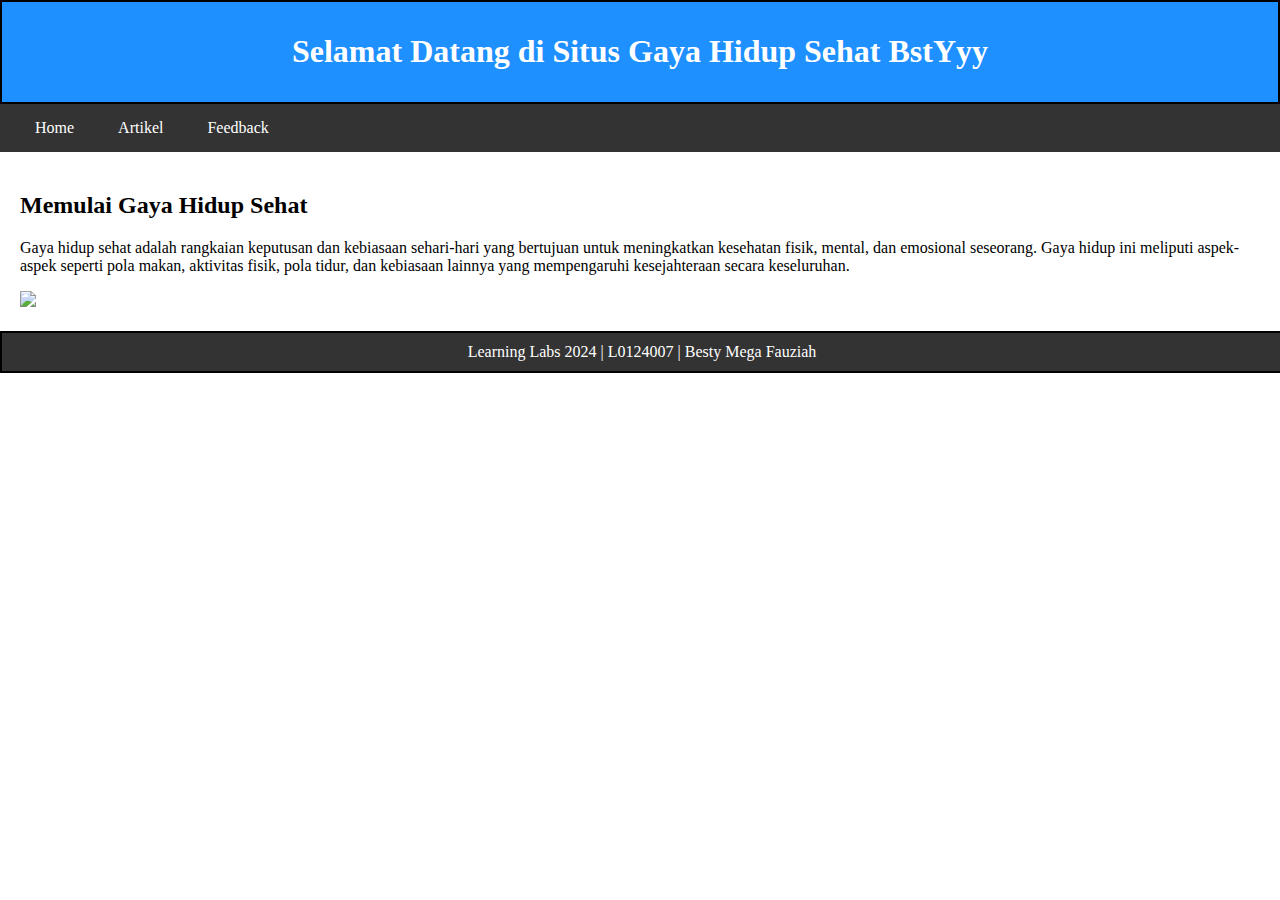
==== HTML/index.html @ 799bc5be "Create index.html" ====
<!DOCTYPE html>
<html lang="id">
<head>
    <meta charset="UTF-8">
    <meta name="viewport" content="width=device-width, initial-scale=1.0">
    <title>Gaya Hidup Sehat - Home</title>
    <link rel="stylesheet" href="../CSS/styles.css">
</head>
<body>
    <header>
        <h1>Selamat Datang di Situs Gaya Hidup Sehat BstYyy</h1>
    </header>
    <nav>
        <a href="index.html">Home</a>
        <a href="content.html">Artikel</a>
        <a href="feedback.html">Feedback</a>
    </nav>
    <main>
        <h2>Memulai Gaya Hidup Sehat</h2>
        <p>Gaya hidup sehat adalah rangkaian keputusan dan kebiasaan sehari-hari yang bertujuan untuk meningkatkan kesehatan fisik, mental, dan emosional seseorang. Gaya hidup ini meliputi aspek-aspek seperti pola makan, aktivitas fisik, pola tidur, dan kebiasaan lainnya yang mempengaruhi kesejahteraan secara keseluruhan.</p>
        <img src="https://media.suara.com/pictures/970x544/2021/05/12/93362-ilustrasi-gaya-hidup-sehat-freepik.jpg" width="90%">
    </main>
    <footer>
        Learning Labs 2024 | L0124007 | Besty Mega Fauziah
    </footer>
    <script src="js/script.js"></script>
</body>
</html>
---- CSS/styles.css ----
body {
    font-family: 'Times New Roman', Times, serif;
    margin: 0;
    padding: 0;
}

    header {
    background-color: #1E90FF; 
    color: white;
    padding: 10px 0;
    text-align: center;
    border: 2px solid #000; 
}

nav {
    background-color: #333;
    color: white;
    padding: 15px;
}

nav a {
    color: white;
    padding: 14px 20px;
    text-decoration: none;
}

nav a:hover {
    background-color: #ddd;
    color: black;
}

main {
    padding: 20px;
}

aside {
    background-color: #f4f4f4;
    padding: 15px;
    margin-top: 20px;
}

footer {
    background-color: #333;
    color: white;
    text-align: center;
    padding: 10px 0;
    border: 2px solid #000; 
    position: relative;
    bottom: 0;
    width: 100%;
}
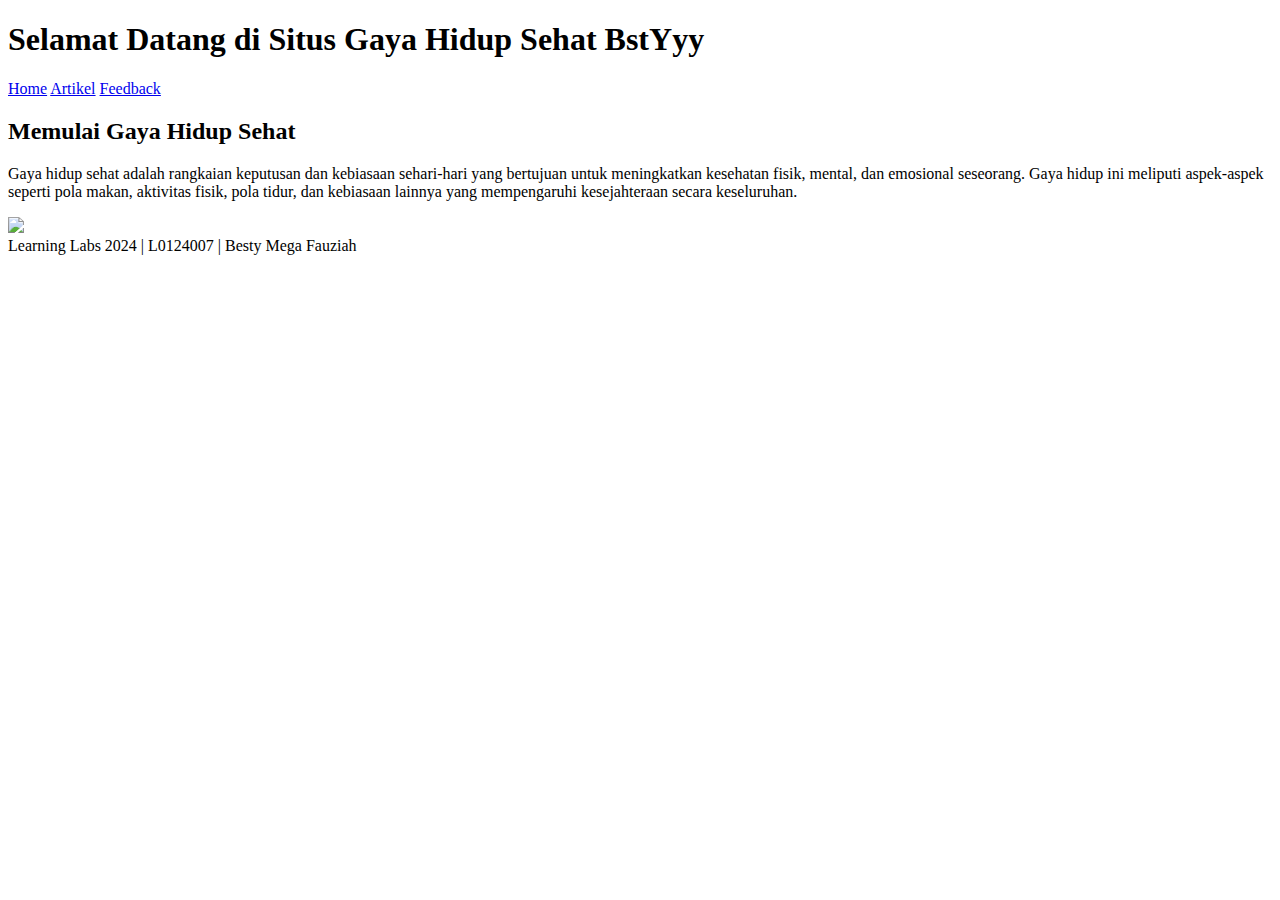
==== commit a8f5aadc: "Add files via upload" ====
--- a/HTML/index.html
+++ b/HTML/index.html
@@ -1,28 +1,28 @@
-<!DOCTYPE html>
-<html lang="id">
-<head>
-    <meta charset="UTF-8">
-    <meta name="viewport" content="width=device-width, initial-scale=1.0">
-    <title>Gaya Hidup Sehat - Home</title>
-    <link rel="stylesheet" href="../CSS/styles.css">
-</head>
-<body>
-    <header>
-        <h1>Selamat Datang di Situs Gaya Hidup Sehat BstYyy</h1>
-    </header>
-    <nav>
-        <a href="index.html">Home</a>
-        <a href="content.html">Artikel</a>
-        <a href="feedback.html">Feedback</a>
-    </nav>
-    <main>
-        <h2>Memulai Gaya Hidup Sehat</h2>
-        <p>Gaya hidup sehat adalah rangkaian keputusan dan kebiasaan sehari-hari yang bertujuan untuk meningkatkan kesehatan fisik, mental, dan emosional seseorang. Gaya hidup ini meliputi aspek-aspek seperti pola makan, aktivitas fisik, pola tidur, dan kebiasaan lainnya yang mempengaruhi kesejahteraan secara keseluruhan.</p>
-        <img src="https://media.suara.com/pictures/970x544/2021/05/12/93362-ilustrasi-gaya-hidup-sehat-freepik.jpg" width="90%">
-    </main>
-    <footer>
-        Learning Labs 2024 | L0124007 | Besty Mega Fauziah
-    </footer>
-    <script src="js/script.js"></script>
-</body>
-</html>
+<!DOCTYPE html>
+<html lang="id">
+<head>
+    <meta charset="UTF-8">
+    <meta name="viewport" content="width=device-width, initial-scale=1.0">
+    <title>Gaya Hidup Sehat - Home</title>
+    <link rel="stylesheet" href="style.css">
+</head>
+<body>
+    <header>
+        <h1>Selamat Datang di Situs Gaya Hidup Sehat BstYyy</h1>
+    </header>
+    <nav>
+        <a href="index.html">Home</a>
+        <a href="content.html">Artikel</a>
+        <a href="feedback.html">Feedback</a>
+    </nav>
+    <main>
+        <h2>Memulai Gaya Hidup Sehat</h2>
+        <p>Gaya hidup sehat adalah rangkaian keputusan dan kebiasaan sehari-hari yang bertujuan untuk meningkatkan kesehatan fisik, mental, dan emosional seseorang. Gaya hidup ini meliputi aspek-aspek seperti pola makan, aktivitas fisik, pola tidur, dan kebiasaan lainnya yang mempengaruhi kesejahteraan secara keseluruhan.</p>
+        <img src="https://media.suara.com/pictures/970x544/2021/05/12/93362-ilustrasi-gaya-hidup-sehat-freepik.jpg" width="90%">
+    </main>
+    <footer>
+        Learning Labs 2024 | L0124007 | Besty Mega Fauziah
+    </footer>
+    <script src="js/script.js"></script>
+</body>
+</html>